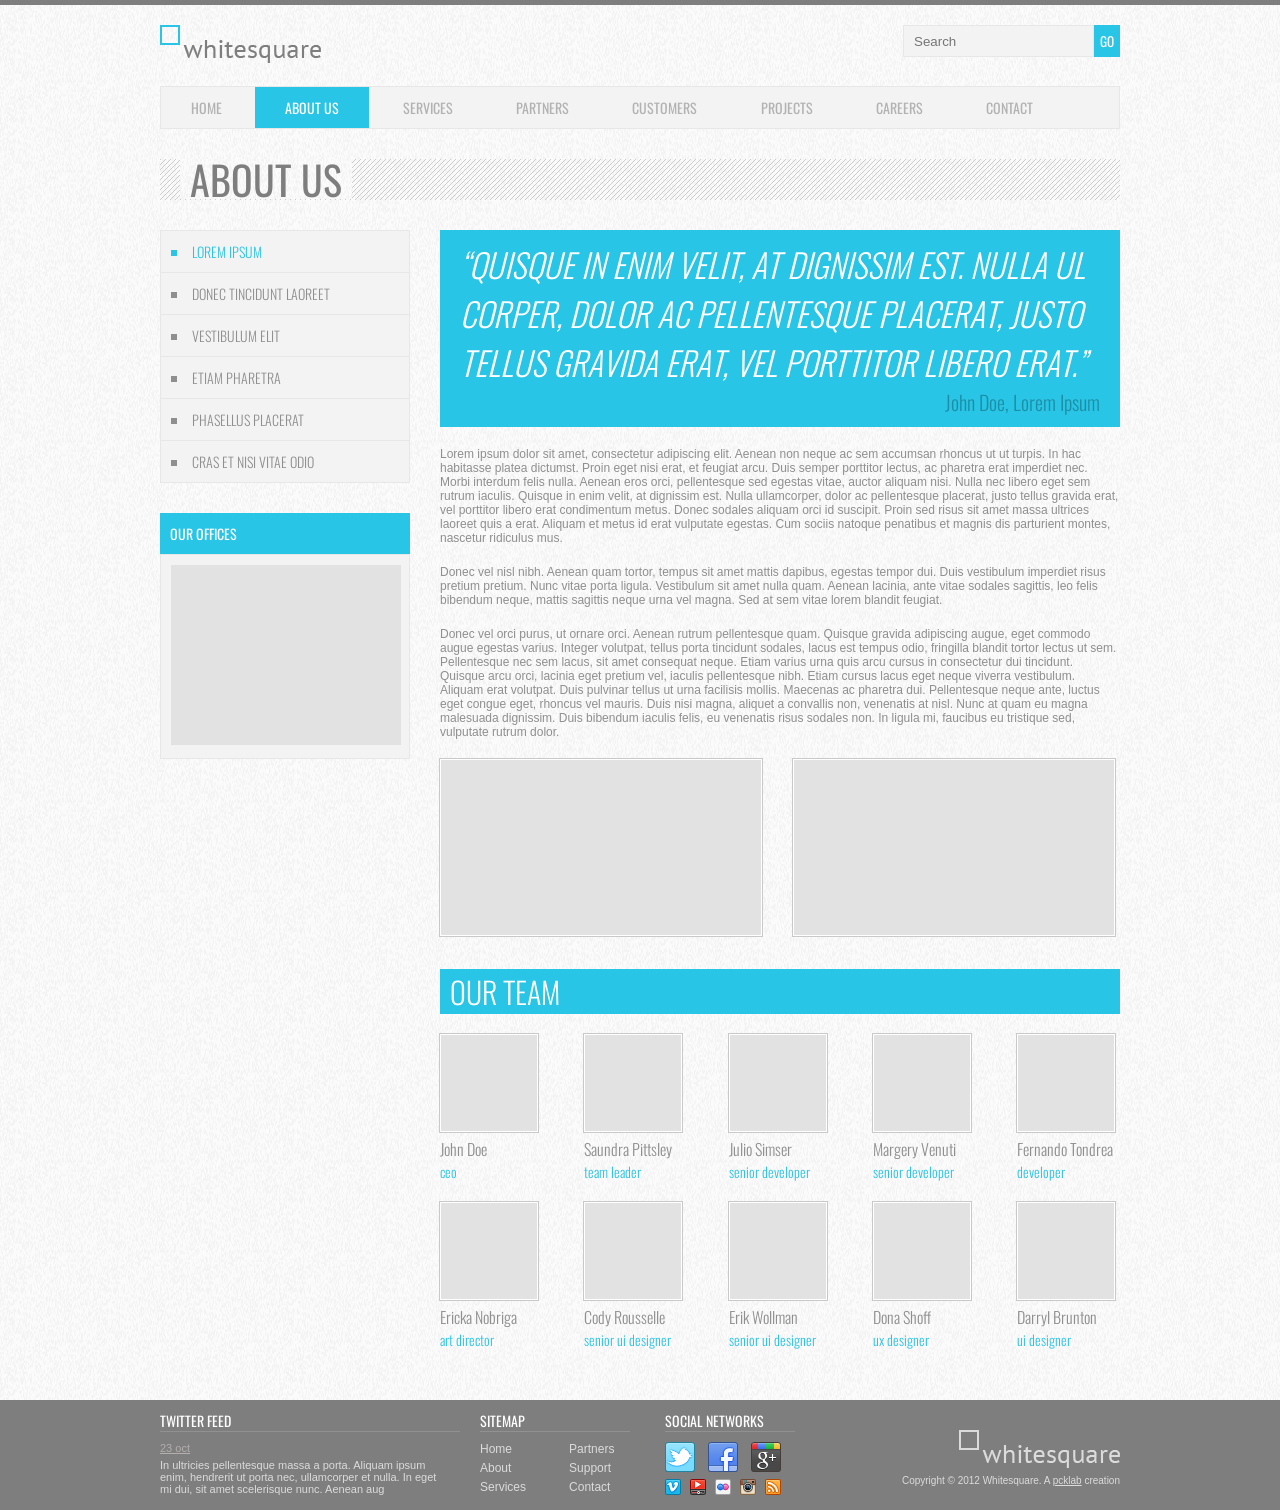
==== www/index.html @ 21adb989 "Add files via upload" ====
<!doctype html>
<html>
<head>
	<meta http-equiv="Content-type" content="text/html; charset=utf-8">
	<meta http-equiv="X-UA-Compatible" content="IE=Edge">
	<title>Whitesquare</title>
	<link rel="stylesheet" href="css/styles.css" type="text/css">
	<link rel="stylesheet" href="http://fonts.googleapis.com/css?family=Oswald:400,300" type="text/css">
	<!--[if lt IE 9]>
	<script src="http://html5shiv.googlecode.com/svn/trunk/html5.js"></script>
	<![endif]-->
</head>
<body>
	<div id="wrapper">
		<header>
			<a href="/"><img src="images/logo.png" alt="Whitesquare logo"></a>
			<form name="search" action="#" method="get">
				<input type="text" name="q" placeholder="Search"><button type="submit">GO</button>
			</form>
		</header>
		<nav>
			<ul class="top-menu">
				<li><a href="/home/">HOME</a></li>
				<li class="active">ABOUT US</li>
				<li><a href="/services/">SERVICES</a></li>
				<li><a href="/partners/">PARTNERS</a></li>
				<li><a href="/customers/">CUSTOMERS</a></li>
				<li><a href="/projects/">PROJECTS</a></li>
				<li><a href="/careers/">CAREERS</a></li>
				<li><a href="/contact/">CONTACT</a></li>
			</ul>
		</nav>
		<div id="heading">
			<h1>ABOUT US</h1>
		</div>
		<aside>
			<nav>
				<ul class="aside-menu">
					<li class="active">LOREM IPSUM</li>
					<li><a href="/donec/">DONEC TINCIDUNT LAOREET</a></li>
					<li><a href="/vestibulum/">VESTIBULUM ELIT</a></li>
					<li><a href="/etiam/">ETIAM PHARETRA</a></li>
					<li><a href="/phasellus/">PHASELLUS PLACERAT</a></li>
					<li><a href="/cras/">CRAS ET NISI VITAE ODIO</a></li>
				</ul>
			</nav>
			<h2>OUR OFFICES</h2>
			<p>
				<img src="images/sample.png" width="230" height="180" alt="Our offices">
			</p>
		</aside>
		<section>
			<blockquote>
				<p>
					&ldquo;QUISQUE IN ENIM VELIT, AT DIGNISSIM EST.
					NULLA UL CORPER, DOLOR AC PELLENTESQUE PLACERAT, JUSTO TELLUS GRAVIDA ERAT, VEL PORTTITOR LIBERO ERAT.&rdquo;
				</p>
				<cite>John Doe, Lorem Ipsum</cite>
			</blockquote>

			<p>Lorem ipsum dolor sit amet, consectetur adipiscing elit. Aenean non neque ac sem accumsan rhoncus ut ut turpis. In hac habitasse platea dictumst. Proin eget nisi erat, et feugiat arcu. Duis semper porttitor lectus, ac pharetra erat imperdiet nec. Morbi interdum felis nulla. Aenean eros orci, pellentesque sed egestas vitae, auctor aliquam nisi. Nulla nec libero eget sem rutrum iaculis. Quisque in enim velit, at dignissim est. Nulla ullamcorper, dolor ac pellentesque placerat, justo tellus gravida erat, vel porttitor libero erat condimentum metus. Donec sodales aliquam orci id suscipit. Proin sed risus sit amet massa ultrices laoreet quis a erat. Aliquam et metus id erat vulputate egestas. Cum sociis natoque penatibus et magnis dis parturient montes, nascetur ridiculus mus.</p>
			<p>Donec vel nisl nibh. Aenean quam tortor, tempus sit amet mattis dapibus, egestas tempor dui. Duis vestibulum imperdiet risus pretium pretium. Nunc vitae porta ligula. Vestibulum sit amet nulla quam. Aenean lacinia, ante vitae sodales sagittis, leo felis bibendum neque, mattis sagittis neque urna vel magna. Sed at sem vitae lorem blandit feugiat.</p>
			<p>Donec vel orci purus, ut ornare orci. Aenean rutrum pellentesque quam. Quisque gravida adipiscing augue, eget commodo augue egestas varius. Integer volutpat, tellus porta tincidunt sodales, lacus est tempus odio, fringilla blandit tortor lectus ut sem. Pellentesque nec sem lacus, sit amet consequat neque. Etiam varius urna quis arcu cursus in consectetur dui tincidunt. Quisque arcu orci, lacinia eget pretium vel, iaculis pellentesque nibh. Etiam cursus lacus eget neque viverra vestibulum. Aliquam erat volutpat. Duis pulvinar tellus ut urna facilisis mollis. Maecenas ac pharetra dui. Pellentesque neque ante, luctus eget congue eget, rhoncus vel mauris. Duis nisi magna, aliquet a convallis non, venenatis at nisl. Nunc at quam eu magna malesuada dignissim. Duis bibendum iaculis felis, eu venenatis risus sodales non. In ligula mi, faucibus eu tristique sed, vulputate rutrum dolor.</p>

			<figure>
				<img src="images/sample.png" width="320" height="175" alt="">
			</figure>
			<figure>
				<img src="images/sample.png" width="320" height="175" alt="">
			</figure>

			<h2>OUR TEAM</h2>
			<div class="team-row">
				<figure>
					<img src="images/sample.png" width="96" height="96" alt="">
					<figcaption>John Doe<span>ceo</span></figcaption>
				</figure>
				<figure>
					<img src="images/sample.png" width="96" height="96" alt="">
					<figcaption>Saundra Pittsley<span>team leader</span></figcaption>
				</figure>
				<figure>
					<img src="images/sample.png" width="96" height="96" alt="">
					<figcaption>Julio Simser<span>senior developer</span></figcaption>
				</figure>
				<figure>
					<img src="images/sample.png" width="96" height="96" alt="">
					<figcaption>Margery Venuti<span>senior developer</span></figcaption>
				</figure>
				<figure>
					<img src="images/sample.png" width="96" height="96" alt="">
					<figcaption>Fernando Tondrea<span>developer</span></figcaption>
				</figure>
			</div>
			<div class="team-row">
				<figure>
					<img src="images/sample.png" width="96" height="96" alt="">
					<figcaption>Ericka Nobriga<span>art director</span></figcaption>
				</figure>
				<figure>
					<img src="images/sample.png" width="96" height="96" alt="">
					<figcaption>Cody Rousselle<span>senior ui designer</span></figcaption>
				</figure>
				<figure>
					<img src="images/sample.png" width="96" height="96" alt="">
					<figcaption>Erik Wollman<span>senior ui designer</span></figcaption>
				</figure>
				<figure>
					<img src="images/sample.png" width="96" height="96" alt="">
					<figcaption>Dona Shoff<span>ux designer</span></figcaption>
				</figure>
				<figure>
					<img src="images/sample.png" width="96" height="96" alt="">
					<figcaption>Darryl Brunton<span>ui designer</span></figcaption>
				</figure>
			</div>
		</section>
	</div>
	<footer>
		<div id="footer">
			<div id="twitter">
				<h3>TWITTER FEED</h3>
				<time datetime="2012-10-23"><a href="#">23 oct</a></time>
				<p>In ultricies pellentesque massa a porta. Aliquam ipsum enim, hendrerit ut porta nec, ullamcorper et nulla. In eget mi dui, sit amet scelerisque nunc. Aenean aug</p>
			</div>
			<div id="sitemap">
				<h3>SITEMAP</h3>
				<div>
					<a href="/home/">Home</a>
					<a href="/about/">About</a>
					<a href="/services/">Services</a>
				</div>
				<div>
					<a href="/partners/">Partners</a>
					<a href="/customers/">Support</a>
					<a href="/contact/">Contact</a>
				</div>
			</div>
			<div id="social">
				<h3>SOCIAL NETWORKS</h3>
				<a href="http://twitter.com/" class="social-icon twitter"></a>
				<a href="http://facebook.com/" class="social-icon facebook"></a>
				<a href="http://plus.google.com/" class="social-icon google-plus"></a>
				<a href="http://vimeo.com/" class="social-icon-small vimeo"></a>
				<a href="http://youtube.com/" class="social-icon-small youtube"></a>
				<a href="http://flickr.com/" class="social-icon-small flickr"></a>
				<a href="http://instagram.com/" class="social-icon-small instagram"></a>
				<a href="/rss/" class="social-icon-small rss"></a>
			</div>
			<div id="footer-logo">
				<a href="/"><img src="images/footer-logo.png" alt="Whitesquare logo"></a>
				<p>Copyright &copy; 2012 Whitesquare. A <a href="http://pcklab.com">pcklab</a> creation </p>
			</div>
		</div>
	</footer>
</body>
</html>
---- www/css/styles.css ----
body {	color: #8f8f8f;	font: 12px Tahoma, sans-serif;	background: #f8f8f8 url(../images/bg.png);	border-top: 5px solid #7e7e7e;	margin: 0;}img {	border: 0;}input[type="text"] {	background-color: #f3f3f3;	border: 1px solid #e7e7e7;	height: 30px;	color: #b2b2b2;	padding: 0 10px;	vertical-align: top;}button {	color: #fff;	background-color: #29c5e6;	border: none;	height: 32px;	font-family: 'Oswald', sans-serif;}nav {	background: #f3f3f3;	border: 1px solid #e7e7e7;}#heading {	background: transparent url(../images/h1-bg.png);	margin: 30px 0;	padding-left: 20px;}h1 {	display: inline-block;	color: #7e7e7e;	font: 40px/40px 'Oswald', sans-serif;	background: url(../images/bg.png);	margin: 0;	padding: 0 10px;}#wrapper {	max-width: 960px;	margin: auto;}header {	padding: 20px 0;}aside {	float: left;	width: 250px;}aside > h2 {	background: #29c5e6;	font: 14px 'Oswald', sans-serif;	color: #fff;	padding: 10px;	margin: 30px 0 0 0;}aside > p {	background: #f3f3f3;	border: 1px solid #e7e7e7;	padding: 10px;	margin: 0;}section {	margin-left: 280px;	padding-bottom: 50px;}form[name="search"] {	float: right;}footer {	background-color: #7e7e7e;}nav a {	text-decoration: none;}nav ul {	margin: 0;	padding: 0;}nav li {	list-style-position: inside;	font: 14px 'Oswald', sans-serif;	padding: 10px;}.top-menu li {	display: inline-block;	padding: 10px 30px;	margin: 0;}.top-menu li.active {	background: #29c5e6;	color: #fff;}.top-menu a {	color: #b2b2b2;}.aside-menu li {	font-weight: 300;	list-style-type: square;	border-top: 1px solid #e7e7e7;}.aside-menu li:first-child {	border: none;}.aside-menu li.active {	color: #29c5e6;}.aside-menu a {	color: #8f8f8f;}blockquote {	margin: 0;	background: #29c5e6;	padding: 10px 20px;	font-family: 'Oswald', sans-serif;	font-weight: 300;}blockquote p {	color: #fff;	font-style: italic;	font-size: 33px;	margin: 0;}blockquote cite {	display: block;	font-size: 20px;	font-style: normal;	color: #1d8ea6;	margin: 0;	text-align: right;}figure {	display: inline-block;	margin: 0;	font-family: 'Oswald', sans-serif;	font-weight: 300;}figure img {	display: block;	border: 1px solid #fff;	outline: 1px solid #c9c9c9;}section > figure + figure {	margin-left: 28px;}p {	margin: 20px 0;}section > h2 {	background: #29c5e6;	font: 30px 'Oswald', sans-serif;	font-weight: 300;	color: #fff;	padding: 0 10px;	margin: 30px 0 0 0;}figure figcaption {	font-size: 16px;	font-weight: 300;	margin-top: 5px;}figure figcaption span {	display: block;	font-size: 14px;	color: #29c5e6;}.team-row figure {	margin-top: 20px;}.team-row figure + figure {	margin-left: 43px;}footer {	background: #7e7e7e;	color: #dbdbdb;	font-size: 11px;}#footer {	max-width: 960px;	margin: auto;	padding: 10px 0;	height: 90px;}footer h3 {	font: 14px 'Oswald', sans-serif;	color: #fff;	border-bottom: 1px solid #919191;	margin: 0 0 10px 0;}footer a {	color: #dbdbdb;}#twitter time a {	color: #b4aeae;}footer p {	margin: 5px 0;}#twitter {	float: left;	width: 300px;}#twitter p {	padding-right: 15px;}#sitemap {	width: 150px;	float: left;	margin-left: 20px;	padding-right: 15px;}#sitemap div {	display: inline-block;}#sitemap div + div {	margin-left: 40px;}#sitemap a {	display: block;	text-decoration: none;	font-size: 12px;	margin-bottom: 5px;}#sitemap a:hover {	text-decoration: underline;}#social {	float: left;	margin-left: 20px;	width: 130px;}.social-icon {	width: 30px;	height: 30px;	background: url(../images/social.png) no-repeat;	display: inline-block;	margin-right: 10px;}.social-icon-small  {	width: 16px;	height: 16px;	background: url(../images/social-small.png) no-repeat;	display: inline-block;	margin: 5px 6px 0 0;}.twitter {	background-position: 0 0;}.facebook {	background-position: -30px 0;}.google-plus {	background-position: -60px 0;}.vimeo {	background-position: 0 0;}.youtube {	background-position: -16px 0;}.flickr {	background-position: -32px 0;}.instagram {	background-position: -48px 0;}.rss {	background-position: -64px 0;}#footer-logo {	float: right;	margin-top: 20px;	font-size: 10px;	text-align: right;}
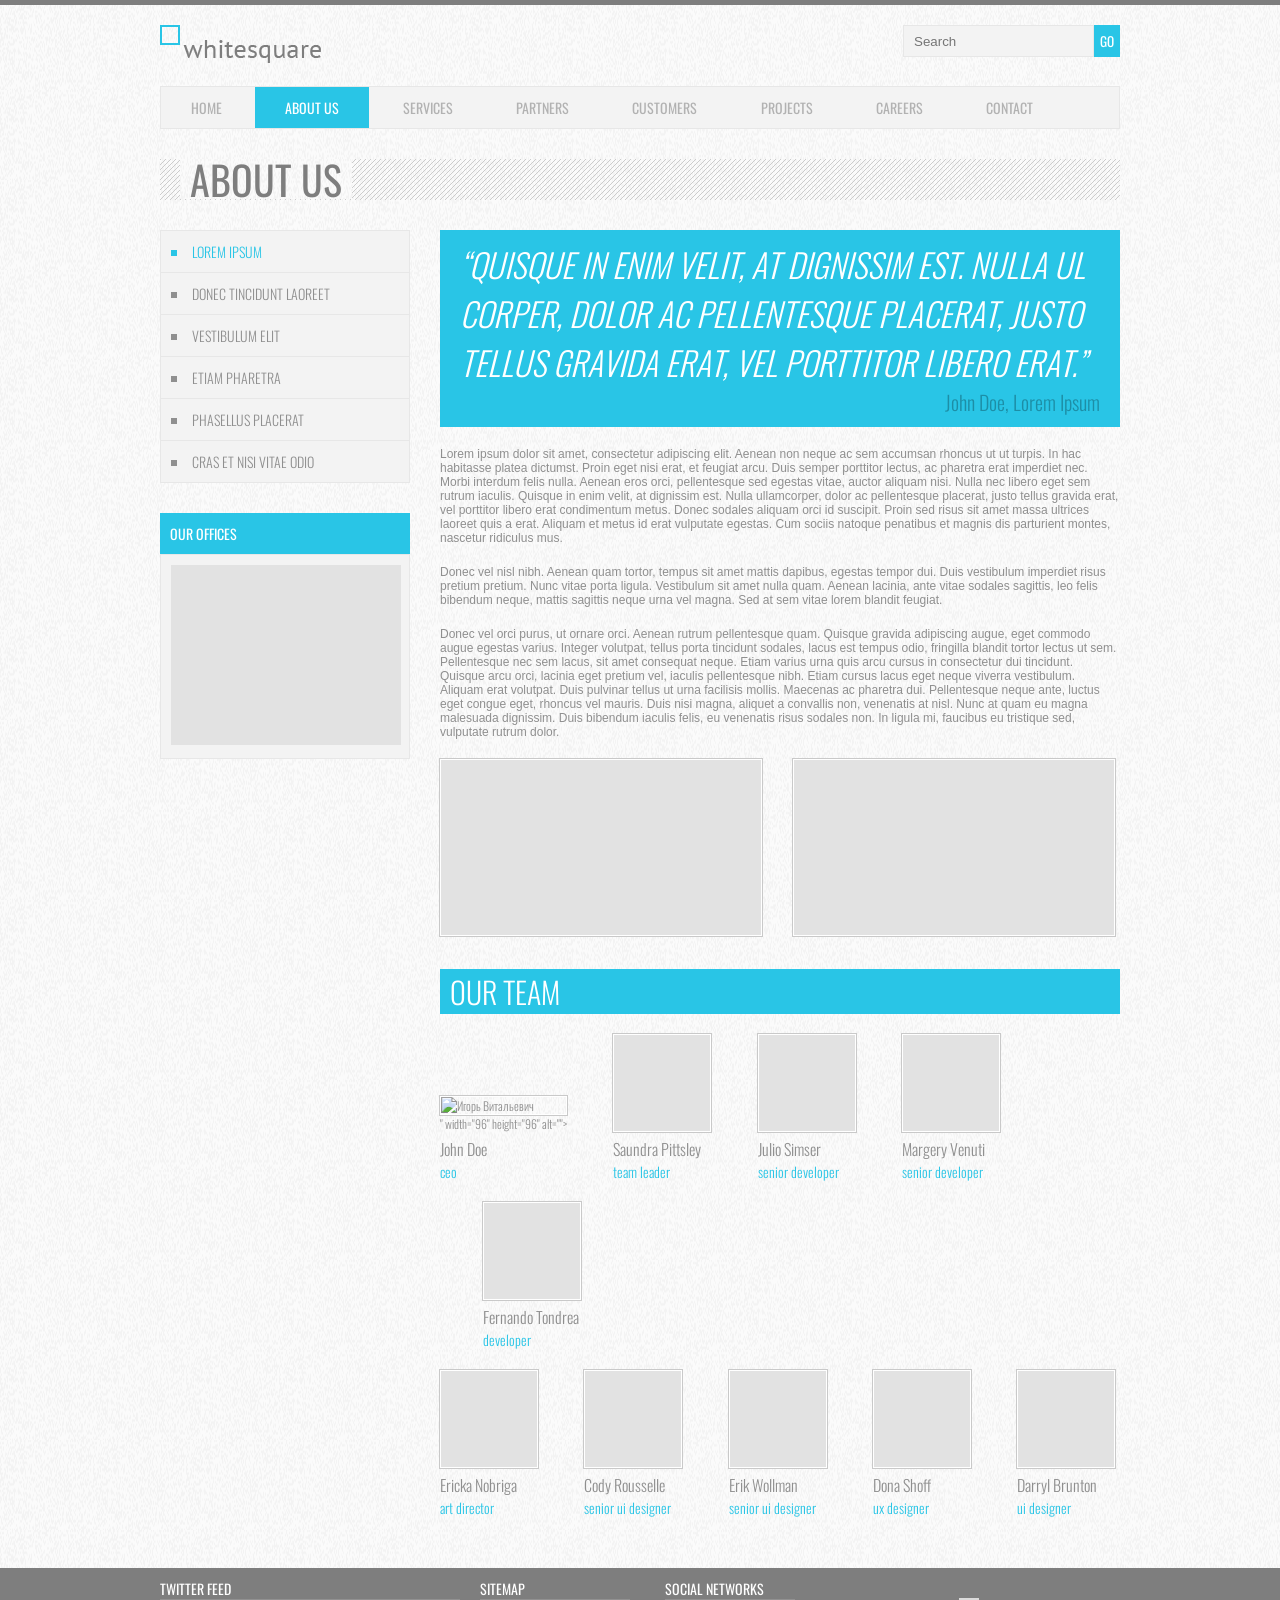
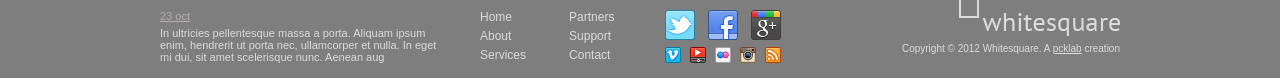
==== commit 674001c0: "Update index.html" ====
--- a/www/index.html
+++ b/www/index.html
@@ -72,7 +72,7 @@
 			<h2>OUR TEAM</h2>
 			<div class="team-row">
 				<figure>
-					<img src="images/sample.png" width="96" height="96" alt="">
+					<img src="<img src="https://nadip.ru/wp-content/uploads/2024/08/goleusov-igor-vitalevich-1-300x300.png" alt="Игорь Витальевич">" width="96" height="96" alt="">
 					<figcaption>John Doe<span>ceo</span></figcaption>
 				</figure>
 				<figure>
@@ -154,4 +154,4 @@
 		</div>
 	</footer>
 </body>
-</html>+</html>
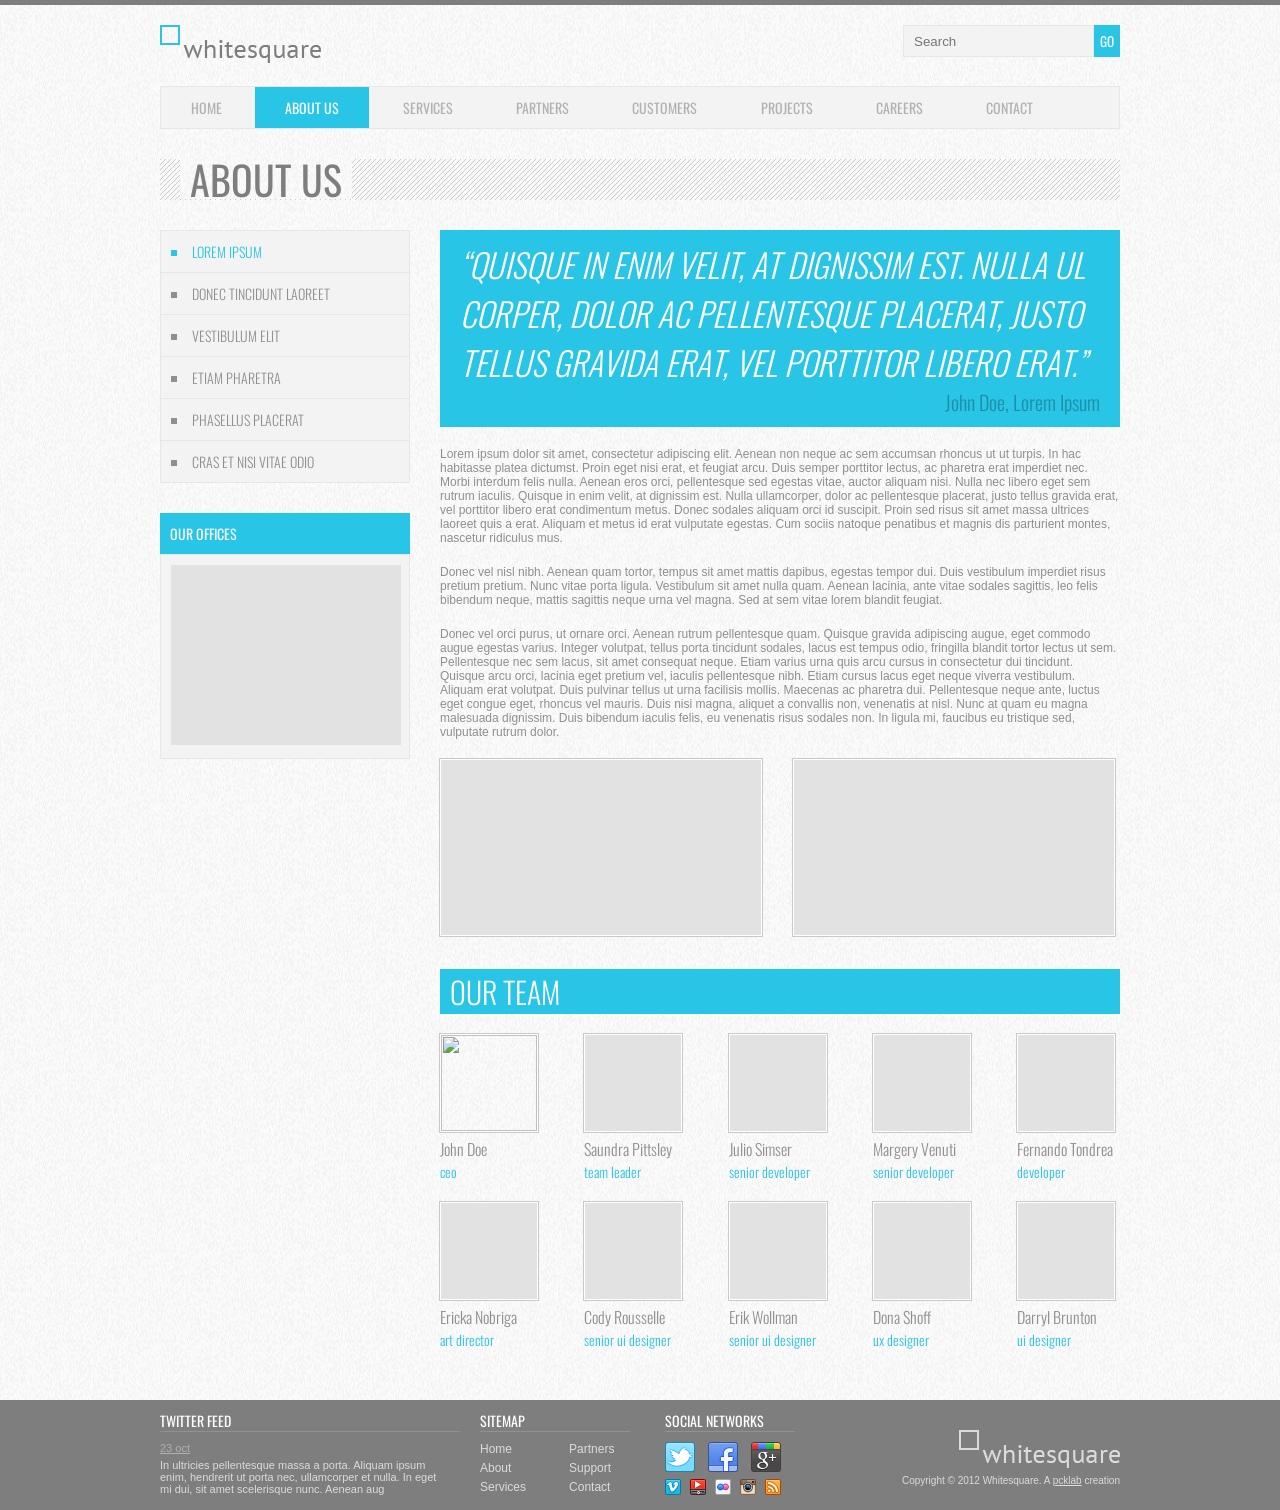
==== commit 0d9862df: "Update index.html" ====
--- a/www/index.html
+++ b/www/index.html
@@ -72,7 +72,7 @@
 			<h2>OUR TEAM</h2>
 			<div class="team-row">
 				<figure>
-					<img src="<img src="https://nadip.ru/wp-content/uploads/2024/08/goleusov-igor-vitalevich-1-300x300.png" alt="Игорь Витальевич">" width="96" height="96" alt="">
+					<img src="<img src="https://nadip.ru/wp-content/uploads/2024/08/goleusov-igor-vitalevich-1-300x300.png" width="96" height="96" alt="">
 					<figcaption>John Doe<span>ceo</span></figcaption>
 				</figure>
 				<figure>
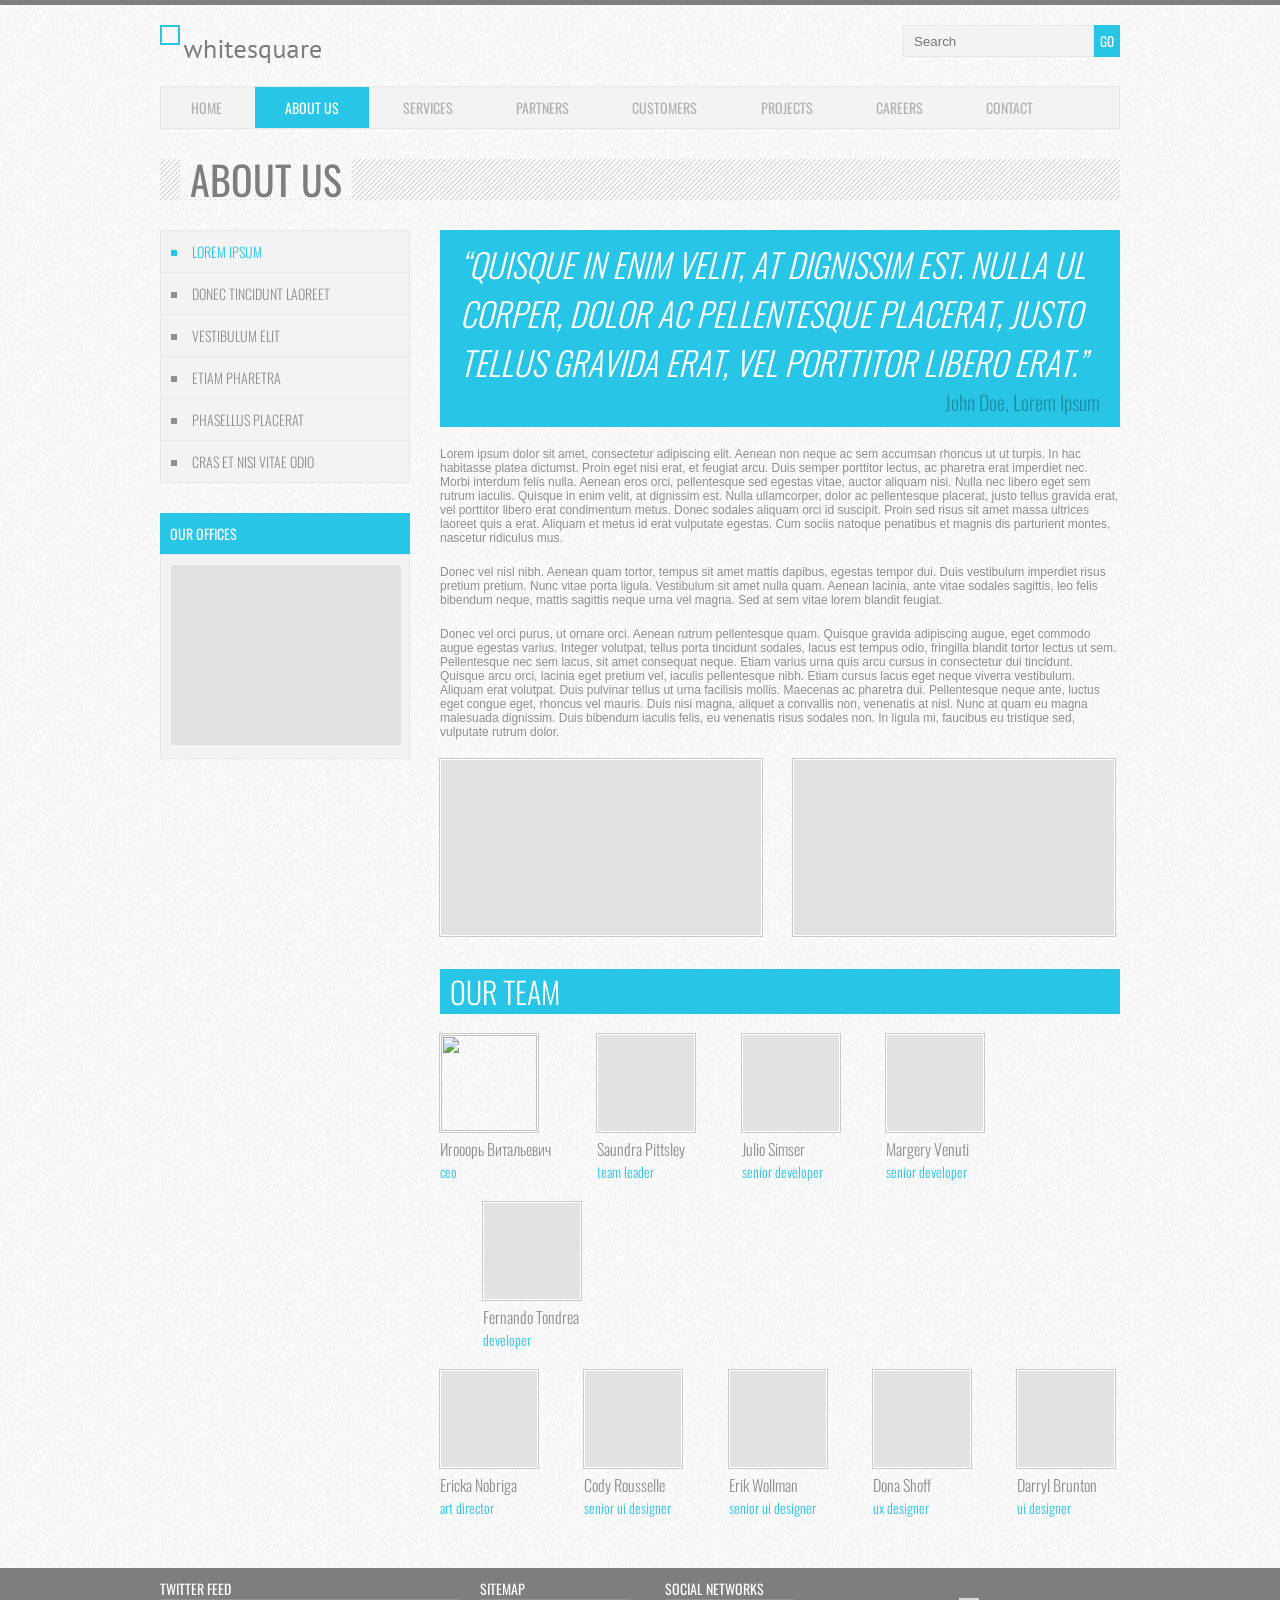
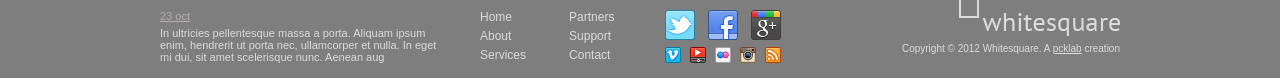
==== commit c36259b2: "Update index.html" ====
--- a/www/index.html
+++ b/www/index.html
@@ -72,8 +72,8 @@
 			<h2>OUR TEAM</h2>
 			<div class="team-row">
 				<figure>
-					<img src="<img src="https://nadip.ru/wp-content/uploads/2024/08/goleusov-igor-vitalevich-1-300x300.png" width="96" height="96" alt="">
-					<figcaption>John Doe<span>ceo</span></figcaption>
+					<img src="https://nadip.ru/wp-content/uploads/2024/08/goleusov-igor-vitalevich-1-300x300.png" width="96" height="96" alt="">
+					<figcaption>Игооорь Витальевич<span>ceo</span></figcaption>
 				</figure>
 				<figure>
 					<img src="images/sample.png" width="96" height="96" alt="">
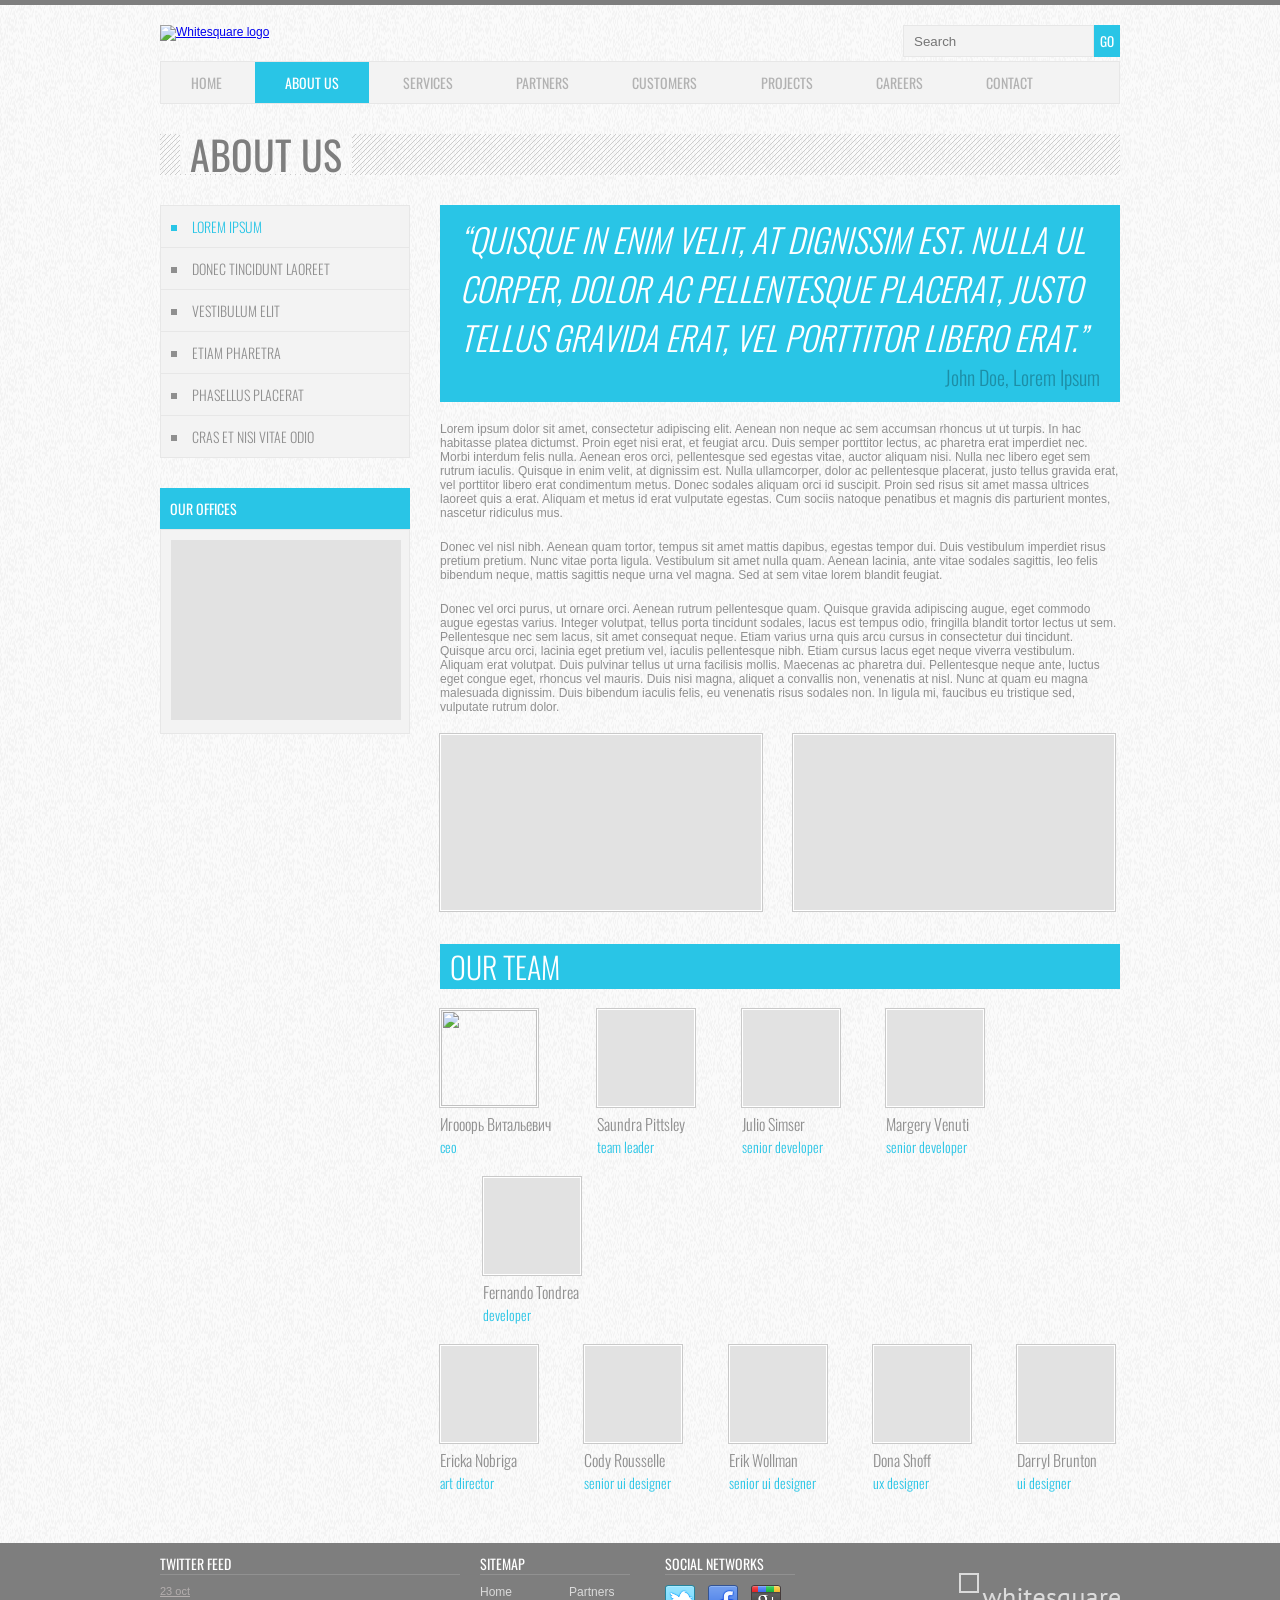
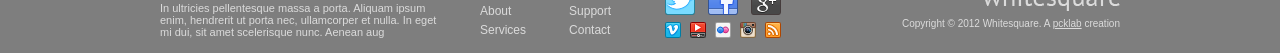
==== commit f11bb152: "Update index.html" ====
--- a/www/index.html
+++ b/www/index.html
@@ -13,7 +13,7 @@
 <body>
 	<div id="wrapper">
 		<header>
-			<a href="/"><img src="images/logo.png" alt="Whitesquare logo"></a>
+			<a href="/"><img src="https://nadip.ru/wp-content/themes/nadip/i/logo.svg" alt="Whitesquare logo"></a>
 			<form name="search" action="#" method="get">
 				<input type="text" name="q" placeholder="Search"><button type="submit">GO</button>
 			</form>
